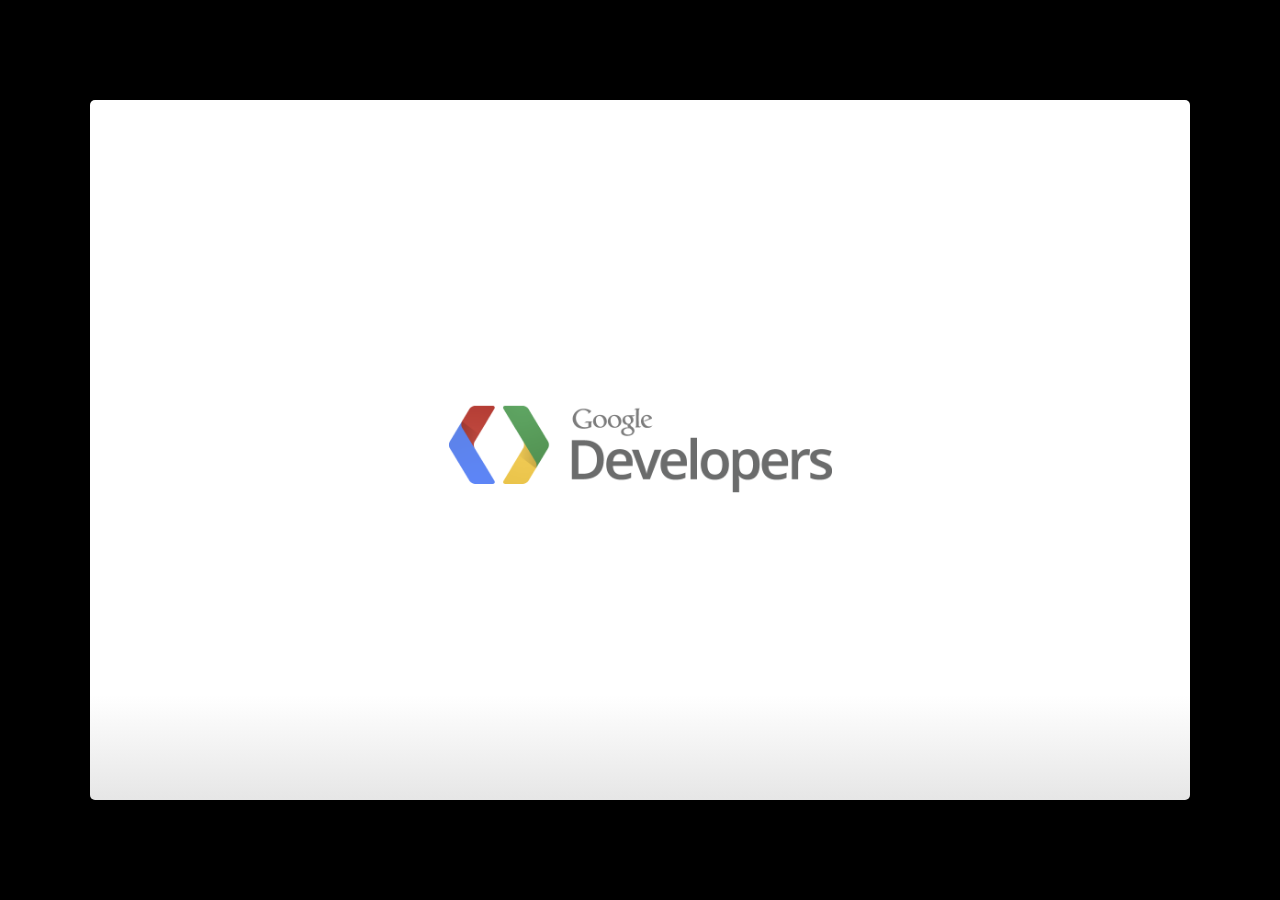
==== template.html @ ad9ccfc9 "Squash all commit from Google IO repository" ====
<!--
Google IO 2012/2013 HTML5 Slide Template

Authors: Eric Bidelman <ebidel@gmail.com>
         Luke Mahé <lukem@google.com>

URL: https://code.google.com/p/io-2012-slides
-->
<!DOCTYPE html>
<html>
<head>
  <title></title>
  <meta charset="utf-8">
  <meta http-equiv="X-UA-Compatible" content="chrome=1">
  <!--<meta name="viewport" content="width=device-width, initial-scale=1.0, minimum-scale=1.0">-->
  <!--<meta name="viewport" content="width=device-width, initial-scale=1.0">-->
  <!--This one seems to work all the time, but really small on ipad-->
  <!--<meta name="viewport" content="initial-scale=0.4">-->
  <meta name="apple-mobile-web-app-capable" content="yes">
  <link rel="stylesheet" media="all" href="theme/css/default.css">
  <link rel="stylesheet" media="only screen and (max-device-width: 480px)" href="theme/css/phone.css">
  <base target="_blank"> <!-- This amazingness opens all links in a new tab. -->
  <script data-main="js/slides" src="js/require-1.0.8.min.js"></script>
</head>
<body style="opacity: 0">

<slides class="layout-widescreen">

  <slide class="logoslide nobackground">
    <article class="flexbox vcenter">
      <span><img src="images/google_developers_logo.png"></span>
    </article>
  </slide>

  <slide class="title-slide segue nobackground">
    <aside class="gdbar"><img src="images/google_developers_icon_128.png"></aside>
    <!-- The content of this hgroup is replaced programmatically through the slide_config.json. -->
    <hgroup class="auto-fadein">
      <h1 data-config-title><!-- populated from slide_config.json --></h1>
      <h2 data-config-subtitle><!-- populated from slide_config.json --></h2>
      <p data-config-presenter><!-- populated from slide_config.json --></p>
    </hgroup>
  </slide>

  <slide>
    <hgroup>
      <h2>Slide with Bullets</h2>
    </hgroup>
    <article>
      <ul>
        <li>Titles are formatted as Open Sans with bold applied and font size is set at 45</li>
        <li>Title capitalization is title case
          <ul>
            <li>Subtitle capitalization is title case</li>
          </ul>
        </li>
        <li>Subtitle capitalization is title case</li>
        <li>Titles and subtitles should never have a period at the end</li>
      </ul>
    </article>
  </slide>

  <slide>
    <hgroup>
      <h2>Slide with Bullets that Build</h2>
      <h3>Subtitle Placeholder</h3>
    </hgroup>
    <article>
      <p>A list where items build:</p>
      <ul class="build">
        <li>Pressing 'h' highlights code snippets</li>
        <li>Pressing 'p' toggles speaker notes (if they're on the current slide)</li>
        <li>Pressing 'f' toggles fullscreen viewing</li>
        <li>Pressing 'w' toggles widescreen</li>
        <li>Pressing 'o' toggles overview mode</li>
        <li>Pressing 'ESC' toggles off these goodies</li>
      </ul>
      <p>Another list, but items fade as they build:</p>
      <ul class="build fade">
        <li>Hover over me!</li>
        <li>Hover over me!</li>
        <li>Hover over me!</li>
      </ul>
    </article>
  </slide>

  <slide>
    <hgroup>
      <h2>Slide with (Smaller Font)</h2>
    </hgroup>
    <article class="smaller">
      <ul>
        <li>All <a href="http://google.com">links</a> open in new tabs.</li>
        <li>To change that this, add <code>target="_self"</code> to the link.</li>
      </ul>
    </article>
  </slide>

  <slide hidden>
    Hidden slides are left out of the presentation.
  </slide>

  <slide>
    <hgroup>
      <h2>Code Slide (with Subtitle Placeholder)</h2>
      <h3>Subtitle Placeholder</h3>
    </hgroup>
    <article>
      <p>Press 'h' to highlight important sections of code (wrapped in <code>&lt;b&gt;</code>).</p>
      <pre class="prettyprint" data-lang="javascript">
&lt;script type='text/javascript'&gt;
  // Say hello world until the user starts questioning
  // the meaningfulness of their existence.
  function helloWorld(world) {
    <b>for (var i = 42; --i &gt;= 0;) {
      alert('Hello ' + String(world));
    }</b>
  }
&lt;/script&gt;
</pre>
    </article>
  </slide>

  <slide>
    <hgroup>
      <h2>Code Slide (Smaller Font)</h2>
    </hgroup>
    <article class="smaller">
      <pre class="prettyprint" data-lang="javascript">
// Say hello world until the user starts questioning
// the meaningfulness of their existence.
function helloWorld(world) {
  for (var i = 42; --i &gt;= 0;) {
    alert('Hello ' + String(world));
  }
}
</pre>
<pre class="prettyprint" data-lang="css">
&lt;style&gt;
  p { color: pink }
  b { color: blue }
&lt;/style&gt;
</pre>
<pre class="prettyprint" data-lang="html">
&lt;!DOCTYPE html>
&lt;html>
&lt;head>
  &lt;title>My Awesome Page&lt;/title>
&lt;/head>
&lt;body>
  &lt;p&gt;Hello world&lt;/p&gt;
&lt;body>
&lt;/html>
</pre>
    </article>
  </slide>

  <slide>
    <aside class="note">
      <section>
        <ul>
          <li>Point I wanted to make #1</li>
          <li>Point I wanted to make #2</li>
          <li>Point I wanted to make #3</li>
          <li>Example <a href="#">link</a> in notes.</li>
        </ul>
        <p><b>Remember to say this tag line!</b></p>
      </section>
    </aside>
    <hgroup>
      <h2>Slide with Speaker Notes</h2>
    </hgroup>
    <article>
      <p>Press 'p' to toggle speaker notes.</p>
    </article>
  </slide>

  <slide>
    <aside class="note">
      <section>
        <ul>
          <li>See this amazing link: <a href="http://www.google.com">link</a>.</li>
        </ul>
        <p><b>Remember to say this tag line!</b></p>
      </section>
    </aside>
    <hgroup>
      <h2>Presenter Mode</h2>
    </hgroup>
    <article>
      <p>Add <code><a href="?presentme=true" target="_self">?presentme=true</a></code> to the URL to enabled presenter mode.
      This setting is sticky, meaning refreshing the page will persist presenter
      mode.</p>
      <p>Hit <code><a href="?presentme=false" target="_self">?presentme=false</a></code> to disable presenter mode.</p>
    </article>
  </slide>

  <slide>
    <hgroup>
      <h2>Slide with Image</h2>
    </hgroup>
    <article>
      <img src="images/chart.png" class="reflect" alt="Description" title="Description">
      <footer class="source">source: place source info here</footer>
    </article>
  </slide>

  <slide>
    <hgroup>
      <h2>Slide with Image (Centered horz/vert)</h2>
    </hgroup>
    <article class="flexbox vcenter">
      <img src="images/barchart.png" alt="Description" title="Description">
      <footer class="source">source: place source info here</footer>
    </article>
  </slide>

  <slide>
    <hgroup>
      <h2>Table Option A</h2>
      <h3>Subtitle Placeholder</h3>
    </hgroup>
    <article>
      <table>
        <tr>
          <th></th><th>Column 1</th><th>Column 2</th><th>Column 3</th><th>Column 4</th>
        </tr>
        <tr>
          <td>Row 1</td><td>placeholder</td><td class="highlight">placeholder</td><td>placeholder</td><td>placeholder</td>
        </tr>
        <tr>
          <td>Row 2</td><td>placeholder</td><td>placeholder</td><td>placeholder</td><td>placeholder</td>
        </tr>
        <tr>
          <td>Row 3</td><td>placeholder</td><td>placeholder</td><td>placeholder</td><td>placeholder</td>
        </tr>
        <tr>
          <td>Row 4</td><td>placeholder</td><td>placeholder</td><td>placeholder</td><td>placeholder</td>
        </tr>
        <tr>
          <td>Row 5</td><td>placeholder</td><td>placeholder</td><td>placeholder</td><td>placeholder</td>
        </tr>
      </table>
    </article>
  </slide>

  <slide>
    <hgroup>
      <h2>Table Option A (Smaller Text)</h2>
      <h3>Subtitle Placeholder</h3>
    </hgroup>
    <article class="smaller">
      <table>
        <tr>
          <th></th><th>Column 1</th><th>Column 2</th><th>Column 3</th><th>Column 4</th>
        </tr>
        <tr>
          <td>Row 1</td><td>placeholder</td><td class="highlight">placeholder</td><td>placeholder</td><td>placeholder</td>
        </tr>
        <tr>
          <td>Row 2</td><td>placeholder</td><td>placeholder</td><td>placeholder</td><td>placeholder</td>
        </tr>
        <tr>
          <td>Row 3</td><td>placeholder</td><td>placeholder</td><td>placeholder</td><td>placeholder</td>
        </tr>
        <tr>
          <td>Row 4</td><td>placeholder</td><td>placeholder</td><td>placeholder</td><td>placeholder</td>
        </tr>
        <tr>
          <td>Row 5</td><td>placeholder</td><td>placeholder</td><td>placeholder</td><td>placeholder</td>
        </tr>
      </table>
    </article>
  </slide>

  <slide>
    <hgroup>
      <h2>Table Option B</h2>
      <h3>Subtitle Placeholder</h3>
    </hgroup>
    <article>
      <table class="rows">
        <tr>
          <th>Header 1</th><td>placeholder</td><td class="highlight">placeholder</td><td>placeholder</td>
        </tr>
        <tr>
          <th>Header 2</th><td>placeholder</td><td>placeholder</td><td>placeholder</td>
        </tr>
        <tr>
          <th>Header 3</th><td>placeholder</td><td>placeholder</td><td>placeholder</td>
        </tr>
        <tr>
          <th>Header 4</th><td>placeholder</td><td>placeholder</td><td>placeholder</td>
        </tr>
        <tr>
          <th>Header 5</th><td>placeholder</td><td>placeholder</td><td>placeholder</td>
        </tr>
      </table>
    </article>
  </slide>

  <slide>
    <hgroup>
      <h2>Slide Styles</h2>
    </hgroup>
    <article class="smaller">
      <div class="columns-2">
        <ul>
          <li class="red">class="red"</li>
          <li class="red2">class="red2"</li>
          <li class="red3">class="red3"</li>
          <li class="blue">class="blue"</li>
          <li class="blue2">class="blue2"</li>
          <li class="blue3">class="blue3"</li>
          <li class="green">class="green"</li>
          <li class="green2">class="green2"</li>
        </ul>
        <ul>
          <li class="green3">class="green3"</li>
          <li class="yellow">class="yellow"</li>
          <li class="yellow2">class="yellow2"</li>
          <li class="yellow3">class="yellow3"</li>
          <li class="gray">class="gray"</li>
          <li class="gray2">class="gray2"</li>
          <li class="gray3">class="gray3"</li>
          <li class="gray4">class="gray4"</li>
        </ul>
      </div>
      <div class="centered" style="margin-top:2em">
        I am centered text with a <button>Button</button> and <button disabled>Disabled</button> button.
      </div>
    </article>
  </slide>

  <slide class="segue dark nobackground">
    <aside class="gdbar"><img src="images/google_developers_icon_128.png"></aside>
    <hgroup class="auto-fadein">
      <h2>Segue Slide</h2>
      <h3>Subtitle Placeholder</h3>
    </hgroup>
  </slide>

  <slide class="fill nobackground" style="background-image: url(images/sky.jpg)">
    <hgroup>
      <h2 class="white">Full Image (with Optional Header)</h2>
    </hgroup>
    <footer class="source white">www.flickr.com/photos/25797459@N06/5438799763/</footer>
  </slide>

  <slide class="segue dark quote nobackground">
    <aside class="gdbar right bottom"><img src="images/google_developers_icon_128.png"></aside>
    <article class="flexbox vleft auto-fadein">
      <q>
        This is an example of quote text.
      </q>
      <div class="author">
        Name<br>
        Company
      </div>
    </article>
  </slide>

  <slide>
    <hgroup>
      <h2>Slide with Iframe</h2>
    </hgroup>
    <article>
      <iframe data-src="http://www.google.com/doodle4google/history.html"></iframe>
    </article>
  </slide>

  <slide>
    <article>
      <iframe data-src="http://www.google.com/doodle4google/history.html"></iframe>
    </article>
  </slide>

  <slide class="thank-you-slide segue nobackground">
    <aside class="gdbar right"><img src="images/google_developers_icon_128.png"></aside>
    <article class="flexbox vleft auto-fadein">
      <h2>&lt;Thank You!&gt;</h2>
      <p>Important contact information goes here.</p>
    </article>
    <p class="auto-fadein" data-config-contact>
      <!-- populated from slide_config.json -->
    </p>
  </slide>

  <slide class="logoslide dark nobackground">
    <article class="flexbox vcenter">
      <span><img src="images/google_developers_logo_white.png"></span>
    </article>
  </slide>

  <slide class="backdrop"></slide>

</slides>

<script>
var _gaq = _gaq || [];
_gaq.push(['_setAccount', 'UA-XXXXXXXX-1']);
_gaq.push(['_trackPageview']);

(function() {
  var ga = document.createElement('script'); ga.type = 'text/javascript'; ga.async = true;
  ga.src = ('https:' == document.location.protocol ? 'https://ssl' : 'http://www') + '.google-analytics.com/ga.js';
  var s = document.getElementsByTagName('script')[0]; s.parentNode.insertBefore(ga, s);
})();
</script>

<!--[if IE]>
  <script src="http://ajax.googleapis.com/ajax/libs/chrome-frame/1/CFInstall.min.js"></script>
  <script>CFInstall.check({mode: 'overlay'});</script>
<![endif]-->
</body>
</html>
---- theme/css/default.css ----
@charset "UTF-8";
/* line 17, ../../../../../../Library/Ruby/Gems/1.8/gems/compass-0.12.2/frameworks/compass/stylesheets/compass/reset/_utilities.scss */
html, body, div, span, applet, object, iframe,
h1, h2, h3, h4, h5, h6, p, blockquote, pre,
a, abbr, acronym, address, big, cite, code,
del, dfn, em, img, ins, kbd, q, s, samp,
small, strike, strong, sub, sup, tt, var,
b, u, i, center,
dl, dt, dd, ol, ul, li,
fieldset, form, label, legend,
table, caption, tbody, tfoot, thead, tr, th, td,
article, aside, canvas, details, embed,
figure, figcaption, footer, header, hgroup,
menu, nav, output, ruby, section, summary,
time, mark, audio, video {
  margin: 0;
  padding: 0;
  border: 0;
  font: inherit;
  font-size: 100%;
  vertical-align: baseline;
}

/* line 22, ../../../../../../Library/Ruby/Gems/1.8/gems/compass-0.12.2/frameworks/compass/stylesheets/compass/reset/_utilities.scss */
html {
  line-height: 1;
}

/* line 24, ../../../../../../Library/Ruby/Gems/1.8/gems/compass-0.12.2/frameworks/compass/stylesheets/compass/reset/_utilities.scss */
ol, ul {
  list-style: none;
}

/* line 26, ../../../../../../Library/Ruby/Gems/1.8/gems/compass-0.12.2/frameworks/compass/stylesheets/compass/reset/_utilities.scss */
table {
  border-collapse: collapse;
  border-spacing: 0;
}

/* line 28, ../../../../../../Library/Ruby/Gems/1.8/gems/compass-0.12.2/frameworks/compass/stylesheets/compass/reset/_utilities.scss */
caption, th, td {
  text-align: left;
  font-weight: normal;
  vertical-align: middle;
}

/* line 30, ../../../../../../Library/Ruby/Gems/1.8/gems/compass-0.12.2/frameworks/compass/stylesheets/compass/reset/_utilities.scss */
q, blockquote {
  quotes: none;
}
/* line 103, ../../../../../../Library/Ruby/Gems/1.8/gems/compass-0.12.2/frameworks/compass/stylesheets/compass/reset/_utilities.scss */
q:before, q:after, blockquote:before, blockquote:after {
  content: "";
  content: none;
}

/* line 32, ../../../../../../Library/Ruby/Gems/1.8/gems/compass-0.12.2/frameworks/compass/stylesheets/compass/reset/_utilities.scss */
a img {
  border: none;
}

/* line 116, ../../../../../../Library/Ruby/Gems/1.8/gems/compass-0.12.2/frameworks/compass/stylesheets/compass/reset/_utilities.scss */
article, aside, details, figcaption, figure, footer, header, hgroup, menu, nav, section, summary {
  display: block;
}

/**
 * Base SlideDeck Styles
 */
/* line 50, ../scss/_base.scss */
html {
  height: 100%;
  overflow: hidden;
}

/* line 55, ../scss/_base.scss */
body {
  margin: 0;
  padding: 0;
  opacity: 0;
  height: 100%;
  min-height: 740px;
  width: 100%;
  overflow: hidden;
  color: #fff;
  -webkit-font-smoothing: antialiased;
  -moz-font-smoothing: antialiased;
  -ms-font-smoothing: antialiased;
  -o-font-smoothing: antialiased;
  -webkit-transition: opacity 800ms ease-in;
  -webkit-transition-delay: 100ms;
  -moz-transition: opacity 800ms ease-in 100ms;
  -o-transition: opacity 800ms ease-in 100ms;
  transition: opacity 800ms ease-in 100ms;
}
/* line 71, ../scss/_base.scss */
body.loaded {
  opacity: 1 !important;
}

/* line 76, ../scss/_base.scss */
input, button {
  vertical-align: middle;
}

/* line 80, ../scss/_base.scss */
slides > slide[hidden] {
  display: none !important;
}

/* line 84, ../scss/_base.scss */
slides {
  width: 100%;
  height: 100%;
  position: absolute;
  left: 0;
  top: 0;
  -webkit-transform: translate3d(0, 0, 0);
  -moz-transform: translate3d(0, 0, 0);
  -ms-transform: translate3d(0, 0, 0);
  -o-transform: translate3d(0, 0, 0);
  transform: translate3d(0, 0, 0);
  -webkit-perspective: 1000;
  -moz-perspective: 1000;
  -ms-perspective: 1000;
  -o-perspective: 1000;
  perspective: 1000;
  -webkit-transform-style: preserve-3d;
  -moz-transform-style: preserve-3d;
  -ms-transform-style: preserve-3d;
  -o-transform-style: preserve-3d;
  transform-style: preserve-3d;
  -webkit-transition: opacity 800ms ease-in;
  -webkit-transition-delay: 100ms;
  -moz-transition: opacity 800ms ease-in 100ms;
  -o-transition: opacity 800ms ease-in 100ms;
  transition: opacity 800ms ease-in 100ms;
}

/* line 96, ../scss/_base.scss */
slides > slide {
  display: block;
  position: absolute;
  overflow: hidden;
  left: 50%;
  top: 50%;
  -webkit-box-sizing: border-box;
  -moz-box-sizing: border-box;
  box-sizing: border-box;
}

/* Slide styles */
/*article.fill iframe {
  position: absolute;
  left: 0;
  top: 0;
  width: 100%;
  height: 100%;

  border: 0;
  margin: 0;

  @include border-radius(10px);

  z-index: -1;
}

slide.fill {
  background-repeat: no-repeat;
  @include background-size(cover);
}

slide.fill img {
  position: absolute;
  left: 0;
  top: 0;
  min-width: 100%;
  min-height: 100%;

  z-index: -1;
}
*/
/**
 * Theme Styles
 */
/* line 58, ../scss/default.scss */
::selection {
  color: white;
  background-color: #ffd14d;
  text-shadow: none;
}

/* line 64, ../scss/default.scss */
::-webkit-scrollbar {
  height: 16px;
  overflow: visible;
  width: 16px;
}

/* line 69, ../scss/default.scss */
::-webkit-scrollbar-thumb {
  background-color: rgba(0, 0, 0, 0.1);
  background-clip: padding-box;
  border: solid transparent;
  min-height: 28px;
  padding: 100px 0 0;
  -webkit-box-shadow: inset 1px 1px 0 rgba(0, 0, 0, 0.1), inset 0 -1px 0 rgba(0, 0, 0, 0.07);
  -moz-box-shadow: inset 1px 1px 0 rgba(0, 0, 0, 0.1), inset 0 -1px 0 rgba(0, 0, 0, 0.07);
  box-shadow: inset 1px 1px 0 rgba(0, 0, 0, 0.1), inset 0 -1px 0 rgba(0, 0, 0, 0.07);
  border-width: 1px 1px 1px 6px;
}

/* line 78, ../scss/default.scss */
::-webkit-scrollbar-thumb:hover {
  background-color: rgba(0, 0, 0, 0.5);
}

/* line 81, ../scss/default.scss */
::-webkit-scrollbar-button {
  height: 0;
  width: 0;
}

/* line 85, ../scss/default.scss */
::-webkit-scrollbar-track {
  background-clip: padding-box;
  border: solid transparent;
  border-width: 0 0 0 4px;
}

/* line 90, ../scss/default.scss */
::-webkit-scrollbar-corner {
  background: transparent;
}

/* line 94, ../scss/default.scss */
body {
  background: black;
}

/* line 98, ../scss/default.scss */
slides > slide {
  display: none;
  font-family: "Open Sans", Arial, sans-serif;
  font-size: 26px;
  color: #797979;
  width: 900px;
  height: 700px;
  margin-left: -450px;
  margin-top: -350px;
  padding: 40px 60px;
  -webkit-border-radius: 5px;
  -moz-border-radius: 5px;
  -ms-border-radius: 5px;
  -o-border-radius: 5px;
  border-radius: 5px;
  -webkit-transition: all 0.6s ease-in-out;
  -moz-transition: all 0.6s ease-in-out;
  -o-transition: all 0.6s ease-in-out;
  transition: all 0.6s ease-in-out;
}
/* line 119, ../scss/default.scss */
slides > slide.far-past {
  display: none;
}
/* line 126, ../scss/default.scss */
slides > slide.past {
  display: block;
  opacity: 0;
}
/* line 133, ../scss/default.scss */
slides > slide.current {
  display: block;
  opacity: 1;
}
/* line 139, ../scss/default.scss */
slides > slide.current .auto-fadein {
  opacity: 1;
}
/* line 143, ../scss/default.scss */
slides > slide.current .gdbar {
  -webkit-background-size: 100% 100%;
  -moz-background-size: 100% 100%;
  -o-background-size: 100% 100%;
  background-size: 100% 100%;
}
/* line 148, ../scss/default.scss */
slides > slide.next {
  display: block;
  opacity: 0;
  pointer-events: none;
}
/* line 156, ../scss/default.scss */
slides > slide.far-next {
  display: none;
}
/* line 163, ../scss/default.scss */
slides > slide.dark {
  background: #515151 !important;
}
/* line 171, ../scss/default.scss */
slides > slide:not(.nobackground):before {
  font-size: 12pt;
  content: "#yourhashtag";
  position: absolute;
  bottom: 20px;
  left: 60px;
  background: url(../../images/google_developers_icon_128.png) no-repeat 0 50%;
  -webkit-background-size: 30px 30px;
  -moz-background-size: 30px 30px;
  -o-background-size: 30px 30px;
  background-size: 30px 30px;
  padding-left: 40px;
  height: 30px;
  line-height: 1.9;
}
/* line 183, ../scss/default.scss */
slides > slide:not(.nobackground):after {
  font-size: 12pt;
  content: attr(data-slide-num) "/" attr(data-total-slides);
  position: absolute;
  bottom: 20px;
  right: 60px;
  line-height: 1.9;
}
/* line 194, ../scss/default.scss */
slides > slide.title-slide:after {
  content: '';
  /* background: url(../../images/io2012_logo.png) no-repeat 100% 50%; */
  /* background: url(../../images/io2013_logo.png) no-repeat 100% 50%; */
  -webkit-background-size: contain;
  -moz-background-size: contain;
  -o-background-size: contain;
  background-size: contain;
  position: absolute;
  bottom: 40px;
  right: 40px;
  width: 100%;
  height: 60px;
}
/* line 206, ../scss/default.scss */
slides > slide.backdrop {
  z-index: -10;
  display: block !important;
  background: -webkit-gradient(linear, 50% 0%, 50% 100%, color-stop(0%, #ffffff), color-stop(85%, #ffffff), color-stop(100%, #e6e6e6));
  background: -webkit-linear-gradient(#ffffff, #ffffff 85%, #e6e6e6);
  background: -moz-linear-gradient(#ffffff, #ffffff 85%, #e6e6e6);
  background: -o-linear-gradient(#ffffff, #ffffff 85%, #e6e6e6);
  background: linear-gradient(#ffffff, #ffffff 85%, #e6e6e6);
  background-color: white;
}
/* line 211, ../scss/default.scss */
slides > slide.backdrop:after, slides > slide.backdrop:before {
  display: none;
}
/* line 216, ../scss/default.scss */
slides > slide > hgroup + article {
  margin-top: 45px;
}
/* line 220, ../scss/default.scss */
slides > slide > hgroup + article.flexbox.vcenter, slides > slide > hgroup + article.flexbox.vleft, slides > slide > hgroup + article.flexbox.vright {
  height: 80%;
}
/* line 225, ../scss/default.scss */
slides > slide > hgroup + article p {
  margin-bottom: 1em;
}
/* line 230, ../scss/default.scss */
slides > slide > article:only-child {
  height: 100%;
}
/* line 233, ../scss/default.scss */
slides > slide > article:only-child > iframe {
  height: 98%;
}

/* line 239, ../scss/default.scss */
slides.layout-faux-widescreen > slide {
  padding: 40px 160px;
}

/* line 248, ../scss/default.scss */
slides.layout-widescreen > slide,
slides.layout-faux-widescreen > slide {
  margin-left: -550px;
  width: 1100px;
}
/* line 253, ../scss/default.scss */
slides.layout-widescreen > slide.far-past,
slides.layout-faux-widescreen > slide.far-past {
  display: block;
  display: none;
  -webkit-transform: translate(-2260px);
  -moz-transform: translate(-2260px);
  -ms-transform: translate(-2260px);
  -o-transform: translate(-2260px);
  transform: translate(-2260px);
  -webkit-transform: translate3d(-2260px, 0, 0);
  -moz-transform: translate3d(-2260px, 0, 0);
  -ms-transform: translate3d(-2260px, 0, 0);
  -o-transform: translate3d(-2260px, 0, 0);
  transform: translate3d(-2260px, 0, 0);
}
/* line 260, ../scss/default.scss */
slides.layout-widescreen > slide.past,
slides.layout-faux-widescreen > slide.past {
  display: block;
  opacity: 0;
}
/* line 267, ../scss/default.scss */
slides.layout-widescreen > slide.current,
slides.layout-faux-widescreen > slide.current {
  display: block;
  opacity: 1;
}
/* line 274, ../scss/default.scss */
slides.layout-widescreen > slide.next,
slides.layout-faux-widescreen > slide.next {
  display: block;
  opacity: 0;
  pointer-events: none;
}
/* line 282, ../scss/default.scss */
slides.layout-widescreen > slide.far-next,
slides.layout-faux-widescreen > slide.far-next {
  display: block;
  display: none;
  -webkit-transform: translate(2260px);
  -moz-transform: translate(2260px);
  -ms-transform: translate(2260px);
  -o-transform: translate(2260px);
  transform: translate(2260px);
  -webkit-transform: translate3d(2260px, 0, 0);
  -moz-transform: translate3d(2260px, 0, 0);
  -ms-transform: translate3d(2260px, 0, 0);
  -o-transform: translate3d(2260px, 0, 0);
  transform: translate3d(2260px, 0, 0);
}
/* line 289, ../scss/default.scss */
slides.layout-widescreen #prev-slide-area,
slides.layout-faux-widescreen #prev-slide-area {
  margin-left: -650px;
}
/* line 293, ../scss/default.scss */
slides.layout-widescreen #next-slide-area,
slides.layout-faux-widescreen #next-slide-area {
  margin-left: 550px;
}

/* line 298, ../scss/default.scss */
b {
  font-weight: 600;
}

/* line 302, ../scss/default.scss */
a {
  color: #2a7cdf;
  text-decoration: none;
  border-bottom: 1px solid rgba(42, 124, 223, 0.5);
}
/* line 307, ../scss/default.scss */
a:hover {
  color: black !important;
}

/* line 312, ../scss/default.scss */
h1, h2, h3 {
  font-weight: 600;
}

/* line 316, ../scss/default.scss */
h2 {
  font-size: 45px;
  line-height: 45px;
  letter-spacing: -2px;
  color: #515151;
}

/* line 323, ../scss/default.scss */
h3 {
  font-size: 30px;
  letter-spacing: -1px;
  line-height: 2;
  font-weight: inherit;
  color: #797979;
}

/* line 331, ../scss/default.scss */
ul {
  margin-left: 1.2em;
  margin-bottom: 1em;
  position: relative;
}
/* line 336, ../scss/default.scss */
ul li {
  margin-bottom: 0.5em;
}
/* line 339, ../scss/default.scss */
ul li ul {
  margin-left: 2em;
  margin-bottom: 0;
}
/* line 343, ../scss/default.scss */
ul li ul li:before {
  content: '-';
  font-weight: 600;
}
/* line 350, ../scss/default.scss */
ul > li:before {
  content: '\00B7';
  margin-left: -1em;
  position: absolute;
  font-weight: 600;
}
/* line 357, ../scss/default.scss */
ul ul {
  margin-top: .5em;
}

/* line 364, ../scss/default.scss */
.highlight-code slide.current pre > * {
  opacity: 0.25;
  -webkit-transition: opacity 0.5s ease-in;
  -moz-transition: opacity 0.5s ease-in;
  -o-transition: opacity 0.5s ease-in;
  transition: opacity 0.5s ease-in;
}
/* line 368, ../scss/default.scss */
.highlight-code slide.current b {
  opacity: 1;
}

/* line 373, ../scss/default.scss */
pre {
  font-family: "Source Code Pro", "Courier New", monospace;
  font-size: 20px;
  line-height: 28px;
  padding: 10px 0 10px 60px;
  letter-spacing: -1px;
  margin-bottom: 20px;
  width: 106%;
  background-color: #e6e6e6;
  left: -60px;
  position: relative;
  -webkit-box-sizing: border-box;
  -moz-box-sizing: border-box;
  box-sizing: border-box;
  /*overflow: hidden;*/
}
/* line 387, ../scss/default.scss */
pre[data-lang]:after {
  content: attr(data-lang);
  background-color: darkgrey;
  right: 0;
  top: 0;
  position: absolute;
  font-size: 16pt;
  color: white;
  padding: 2px 25px;
  text-transform: uppercase;
}

/* line 400, ../scss/default.scss */
pre[data-lang="go"] {
  color: #333;
}

/* line 404, ../scss/default.scss */
code {
  font-size: 95%;
  font-family: "Source Code Pro", "Courier New", monospace;
  color: black;
}

/* line 410, ../scss/default.scss */
iframe {
  width: 100%;
  height: 530px;
  background: white;
  border: 1px solid #e6e6e6;
  -webkit-box-sizing: border-box;
  -moz-box-sizing: border-box;
  box-sizing: border-box;
}

/* line 418, ../scss/default.scss */
dt {
  font-weight: bold;
}

/* line 422, ../scss/default.scss */
button {
  display: inline-block;
  background: -webkit-gradient(linear, 50% 0%, 50% 100%, color-stop(40%, #f9f9f9), color-stop(70%, #e3e3e3));
  background: -webkit-linear-gradient(#f9f9f9 40%, #e3e3e3 70%);
  background: -moz-linear-gradient(#f9f9f9 40%, #e3e3e3 70%);
  background: -o-linear-gradient(#f9f9f9 40%, #e3e3e3 70%);
  background: linear-gradient(#f9f9f9 40%, #e3e3e3 70%);
  border: 1px solid darkgrey;
  -webkit-border-radius: 3px;
  -moz-border-radius: 3px;
  -ms-border-radius: 3px;
  -o-border-radius: 3px;
  border-radius: 3px;
  padding: 5px 8px;
  outline: none;
  white-space: nowrap;
  -webkit-user-select: none;
  -moz-user-select: none;
  user-select: none;
  cursor: pointer;
  text-shadow: 1px 1px white;
  font-size: 10pt;
}

/* line 436, ../scss/default.scss */
button:not(:disabled):hover {
  border-color: #515151;
}

/* line 440, ../scss/default.scss */
button:not(:disabled):active {
  background: -webkit-gradient(linear, 50% 0%, 50% 100%, color-stop(40%, #e3e3e3), color-stop(70%, #f9f9f9));
  background: -webkit-linear-gradient(#e3e3e3 40%, #f9f9f9 70%);
  background: -moz-linear-gradient(#e3e3e3 40%, #f9f9f9 70%);
  background: -o-linear-gradient(#e3e3e3 40%, #f9f9f9 70%);
  background: linear-gradient(#e3e3e3 40%, #f9f9f9 70%);
}

/* line 444, ../scss/default.scss */
:disabled {
  color: darkgrey;
}

/* line 448, ../scss/default.scss */
.blue {
  color: #4387fd;
}

/* line 451, ../scss/default.scss */
.blue2 {
  color: #3c8ef3;
}

/* line 454, ../scss/default.scss */
.blue3 {
  color: #2a7cdf;
}

/* line 457, ../scss/default.scss */
.yellow {
  color: #ffd14d;
}

/* line 460, ../scss/default.scss */
.yellow2 {
  color: #f9cc46;
}

/* line 463, ../scss/default.scss */
.yellow3 {
  color: #f6c000;
}

/* line 466, ../scss/default.scss */
.green {
  color: #0da861;
}

/* line 469, ../scss/default.scss */
.green2 {
  color: #00a86d;
}

/* line 472, ../scss/default.scss */
.green3 {
  color: #009f5d;
}

/* line 475, ../scss/default.scss */
.red {
  color: #f44a3f;
}

/* line 478, ../scss/default.scss */
.red2 {
  color: #e0543e;
}

/* line 481, ../scss/default.scss */
.red3 {
  color: #d94d3a;
}

/* line 484, ../scss/default.scss */
.gray {
  color: #e6e6e6;
}

/* line 487, ../scss/default.scss */
.gray2 {
  color: darkgrey;
}

/* line 490, ../scss/default.scss */
.gray3 {
  color: #797979;
}

/* line 493, ../scss/default.scss */
.gray4 {
  color: #515151;
}

/* line 497, ../scss/default.scss */
.white {
  color: white !important;
}

/* line 500, ../scss/default.scss */
.black {
  color: black !important;
}

/* line 504, ../scss/default.scss */
.columns-2 {
  -webkit-column-count: 2;
  -moz-column-count: 2;
  -ms-column-count: 2;
  -o-column-count: 2;
  column-count: 2;
}

/* line 508, ../scss/default.scss */
table {
  width: 100%;
  border-collapse: -moz-initial;
  border-collapse: initial;
  border-spacing: 2px;
  border-bottom: 1px solid #797979;
}
/* line 515, ../scss/default.scss */
table tr > td:first-child, table th {
  font-weight: 600;
  color: #515151;
}
/* line 520, ../scss/default.scss */
table tr:nth-child(odd) {
  background-color: #e6e6e6;
}
/* line 524, ../scss/default.scss */
table th {
  color: white;
  font-size: 18px;
  background: -webkit-gradient(linear, 50% 0%, 50% 100%, color-stop(40%, #4387fd), color-stop(80%, #2a7cdf)) no-repeat;
  background: -webkit-linear-gradient(top, #4387fd 40%, #2a7cdf 80%) no-repeat;
  background: -moz-linear-gradient(top, #4387fd 40%, #2a7cdf 80%) no-repeat;
  background: -o-linear-gradient(top, #4387fd 40%, #2a7cdf 80%) no-repeat;
  background: linear-gradient(top, #4387fd 40%, #2a7cdf 80%) no-repeat;
}
/* line 530, ../scss/default.scss */
table td, table th {
  font-size: 18px;
  padding: 1em 0.5em;
}
/* line 535, ../scss/default.scss */
table td.highlight {
  color: #515151;
  background: -webkit-gradient(linear, 50% 0%, 50% 100%, color-stop(40%, #ffd14d), color-stop(80%, #f6c000)) no-repeat;
  background: -webkit-linear-gradient(top, #ffd14d 40%, #f6c000 80%) no-repeat;
  background: -moz-linear-gradient(top, #ffd14d 40%, #f6c000 80%) no-repeat;
  background: -o-linear-gradient(top, #ffd14d 40%, #f6c000 80%) no-repeat;
  background: linear-gradient(top, #ffd14d 40%, #f6c000 80%) no-repeat;
}
/* line 540, ../scss/default.scss */
table.rows {
  border-bottom: none;
  border-right: 1px solid #797979;
}

/* line 546, ../scss/default.scss */
q {
  font-size: 45px;
  line-height: 72px;
}
/* line 550, ../scss/default.scss */
q:before {
  content: '“';
  position: absolute;
  margin-left: -0.5em;
}
/* line 555, ../scss/default.scss */
q:after {
  content: '”';
  position: absolute;
  margin-left: 0.1em;
}

/* line 562, ../scss/default.scss */
slide.fill {
  background-repeat: no-repeat;
  -webkit-border-radius: 5px;
  -moz-border-radius: 5px;
  -ms-border-radius: 5px;
  -o-border-radius: 5px;
  border-radius: 5px;
  -webkit-background-size: cover;
  -moz-background-size: cover;
  -o-background-size: cover;
  background-size: cover;
}

/* Size variants */
/* line 571, ../scss/default.scss */
article.smaller p, article.smaller ul {
  font-size: 20px;
  line-height: 24px;
  letter-spacing: 0;
}
/* line 577, ../scss/default.scss */
article.smaller table td, article.smaller table th {
  font-size: 14px;
}
/* line 581, ../scss/default.scss */
article.smaller pre {
  font-size: 15px;
  line-height: 20px;
  letter-spacing: 0;
}
/* line 586, ../scss/default.scss */
article.smaller q {
  font-size: 40px;
  line-height: 48px;
}
/* line 590, ../scss/default.scss */
article.smaller q:before, article.smaller q:after {
  font-size: 60px;
}

/* Builds */
/* line 599, ../scss/default.scss */
.build > * {
  -webkit-transition: opacity 0.5s ease-in-out;
  -webkit-transition-delay: 0.2s;
  -moz-transition: opacity 0.5s ease-in-out 0.2s;
  -o-transition: opacity 0.5s ease-in-out 0.2s;
  transition: opacity 0.5s ease-in-out 0.2s;
}
/* line 603, ../scss/default.scss */
.build .to-build {
  opacity: 0;
}
/* line 607, ../scss/default.scss */
.build .build-fade {
  opacity: 0.3;
}
/* line 610, ../scss/default.scss */
.build .build-fade:hover {
  opacity: 1.0;
}

/* line 617, ../scss/default.scss */
.popup .next .build .to-build {
  opacity: 1;
}
/* line 621, ../scss/default.scss */
.popup .next .build .build-fade {
  opacity: 1;
}

/* Pretty print */
/* line 629, ../scss/default.scss */
.prettyprint .str,
.prettyprint .atv {
  /* a markup attribute value */
  color: #009f5d;
}

/* line 633, ../scss/default.scss */
.prettyprint .kwd,
.prettyprint .tag {
  /* a markup tag name */
  color: #0066cc;
}

/* line 636, ../scss/default.scss */
.prettyprint .com {
  /* a comment */
  color: #797979;
  font-style: italic;
}

/* line 640, ../scss/default.scss */
.prettyprint .lit {
  /* a literal value */
  color: #7f0000;
}

/* line 645, ../scss/default.scss */
.prettyprint .pun,
.prettyprint .opn,
.prettyprint .clo {
  color: #515151;
}

/* line 651, ../scss/default.scss */
.prettyprint .typ,
.prettyprint .atn,
.prettyprint .dec,
.prettyprint .var {
  /* a declaration; a variable name */
  color: #d94d3a;
}

/* line 654, ../scss/default.scss */
.prettyprint .pln {
  color: #515151;
}

/* line 658, ../scss/default.scss */
.note {
  position: absolute;
  z-index: 100;
  width: 100%;
  height: 100%;
  top: 0;
  left: 0;
  padding: 1em;
  background: rgba(0, 0, 0, 0.3);
  opacity: 0;
  pointer-events: none;
  display: -webkit-box !important;
  display: -moz-box !important;
  display: -ms-box !important;
  display: -o-box !important;
  display: box !important;
  -webkit-box-orient: vertical;
  -moz-box-orient: vertical;
  -ms-box-orient: vertical;
  box-orient: vertical;
  -webkit-box-align: center;
  -moz-box-align: center;
  -ms-box-align: center;
  box-align: center;
  -webkit-box-pack: center;
  -moz-box-pack: center;
  -ms-box-pack: center;
  box-pack: center;
  -webkit-border-radius: 5px;
  -moz-border-radius: 5px;
  -ms-border-radius: 5px;
  -o-border-radius: 5px;
  border-radius: 5px;
  -webkit-box-sizing: border-box;
  -moz-box-sizing: border-box;
  box-sizing: border-box;
  -webkit-transform: translateY(350px);
  -moz-transform: translateY(350px);
  -ms-transform: translateY(350px);
  -o-transform: translateY(350px);
  transform: translateY(350px);
  -webkit-transition: all 0.4s ease-in-out;
  -moz-transition: all 0.4s ease-in-out;
  -o-transition: all 0.4s ease-in-out;
  transition: all 0.4s ease-in-out;
}
/* line 676, ../scss/default.scss */
.note > section {
  background: #fff;
  -webkit-border-radius: 5px;
  -moz-border-radius: 5px;
  -ms-border-radius: 5px;
  -o-border-radius: 5px;
  border-radius: 5px;
  -webkit-box-shadow: 0 0 10px #797979;
  -moz-box-shadow: 0 0 10px #797979;
  box-shadow: 0 0 10px #797979;
  width: 60%;
  padding: 2em;
}

/* line 693, ../scss/default.scss */
.with-notes.popup slides.layout-widescreen slide.next,
.with-notes.popup slides.layout-faux-widescreen slide.next {
  -webkit-transform: translate3d(690px, 80px, 0) scale(0.35);
  -moz-transform: translate3d(690px, 80px, 0) scale(0.35);
  -ms-transform: translate3d(690px, 80px, 0) scale(0.35);
  -o-transform: translate3d(690px, 80px, 0) scale(0.35);
  transform: translate3d(690px, 80px, 0) scale(0.35);
}
/* line 696, ../scss/default.scss */
.with-notes.popup slides.layout-widescreen slide .note,
.with-notes.popup slides.layout-faux-widescreen slide .note {
  -webkit-transform: translate3d(300px, 800px, 0) scale(1.5);
  -moz-transform: translate3d(300px, 800px, 0) scale(1.5);
  -ms-transform: translate3d(300px, 800px, 0) scale(1.5);
  -o-transform: translate3d(300px, 800px, 0) scale(1.5);
  transform: translate3d(300px, 800px, 0) scale(1.5);
}
/* line 702, ../scss/default.scss */
.with-notes.popup slide {
  overflow: visible;
  background: white;
  -webkit-transition: none;
  -moz-transition: none;
  -o-transition: none;
  transition: none;
  pointer-events: none;
  -webkit-transform-origin: 0 0;
  -moz-transform-origin: 0 0;
  -ms-transform-origin: 0 0;
  -o-transform-origin: 0 0;
  transform-origin: 0 0;
}
/* line 709, ../scss/default.scss */
.with-notes.popup slide:not(.backdrop) {
  -webkit-transform: scale(0.6) translate3d(0.5em, 0.5em, 0);
  -moz-transform: scale(0.6) translate3d(0.5em, 0.5em, 0);
  -ms-transform: scale(0.6) translate3d(0.5em, 0.5em, 0);
  -o-transform: scale(0.6) translate3d(0.5em, 0.5em, 0);
  transform: scale(0.6) translate3d(0.5em, 0.5em, 0);
  -webkit-box-shadow: 0 0 10px #797979;
  -moz-box-shadow: 0 0 10px #797979;
  box-shadow: 0 0 10px #797979;
}
/* line 714, ../scss/default.scss */
.with-notes.popup slide.backdrop {
  background-image: -webkit-gradient(radial, 50% 50%, 0, 50% 50%, 600, color-stop(0%, #b1dfff), color-stop(100%, #4387fd));
  background-image: -webkit-radial-gradient(50% 50%, #b1dfff 0%, #4387fd 600px);
  background-image: -moz-radial-gradient(50% 50%, #b1dfff 0%, #4387fd 600px);
  background-image: -o-radial-gradient(50% 50%, #b1dfff 0%, #4387fd 600px);
  background-image: radial-gradient(50% 50%, #b1dfff 0%, #4387fd 600px);
}
/* line 720, ../scss/default.scss */
.with-notes.popup slide.next {
  -webkit-transform: translate3d(570px, 80px, 0) scale(0.35);
  -moz-transform: translate3d(570px, 80px, 0) scale(0.35);
  -ms-transform: translate3d(570px, 80px, 0) scale(0.35);
  -o-transform: translate3d(570px, 80px, 0) scale(0.35);
  transform: translate3d(570px, 80px, 0) scale(0.35);
  opacity: 1 !important;
}
/* line 724, ../scss/default.scss */
.with-notes.popup slide.next .note {
  display: none !important;
}
/* line 730, ../scss/default.scss */
.with-notes.popup .note {
  width: 109%;
  height: 260px;
  background: #e6e6e6;
  padding: 0;
  -webkit-box-shadow: 0 0 10px #797979;
  -moz-box-shadow: 0 0 10px #797979;
  box-shadow: 0 0 10px #797979;
  -webkit-transform: translate3d(250px, 800px, 0) scale(1.5);
  -moz-transform: translate3d(250px, 800px, 0) scale(1.5);
  -ms-transform: translate3d(250px, 800px, 0) scale(1.5);
  -o-transform: translate3d(250px, 800px, 0) scale(1.5);
  transform: translate3d(250px, 800px, 0) scale(1.5);
  -webkit-transition: opacity 400ms ease-in-out;
  -moz-transition: opacity 400ms ease-in-out;
  -o-transition: opacity 400ms ease-in-out;
  transition: opacity 400ms ease-in-out;
}
/* line 741, ../scss/default.scss */
.with-notes.popup .note > section {
  background: #fff;
  -webkit-border-radius: 5px;
  -moz-border-radius: 5px;
  -ms-border-radius: 5px;
  -o-border-radius: 5px;
  border-radius: 5px;
  height: 100%;
  width: 100%;
  -webkit-box-sizing: border-box;
  -moz-box-sizing: border-box;
  box-sizing: border-box;
  -webkit-box-shadow: none;
  -moz-box-shadow: none;
  box-shadow: none;
  overflow: auto;
  padding: 1em;
}
/* line 754, ../scss/default.scss */
.with-notes .note {
  opacity: 1;
  -webkit-transform: translateY(0);
  -moz-transform: translateY(0);
  -ms-transform: translateY(0);
  -o-transform: translateY(0);
  transform: translateY(0);
  pointer-events: auto;
}

/* line 761, ../scss/default.scss */
.source {
  font-size: 14px;
  color: darkgrey;
  position: absolute;
  bottom: 70px;
  left: 60px;
}

/* line 769, ../scss/default.scss */
.centered {
  text-align: center;
}

/* line 773, ../scss/default.scss */
.reflect {
  -webkit-box-reflect: below 3px -webkit-linear-gradient(rgba(255, 255, 255, 0) 85%, white 150%);
  -moz-box-reflect: below 3px -moz-linear-gradient(rgba(255, 255, 255, 0) 85%, white 150%);
  -o-box-reflect: below 3px -o-linear-gradient(rgba(255, 255, 255, 0) 85%, white 150%);
  -ms-box-reflect: below 3px -ms-linear-gradient(rgba(255, 255, 255, 0) 85%, white 150%);
  box-reflect: below 3px linear-gradient(rgba(255, 255, 255, 0) 85%, #ffffff 150%);
}

/* line 781, ../scss/default.scss */
.flexbox {
  display: -webkit-box !important;
  display: -moz-box !important;
  display: -ms-box !important;
  display: -o-box !important;
  display: box !important;
}

/* line 785, ../scss/default.scss */
.flexbox.vcenter {
  -webkit-box-orient: vertical;
  -moz-box-orient: vertical;
  -ms-box-orient: vertical;
  box-orient: vertical;
  -webkit-box-align: center;
  -moz-box-align: center;
  -ms-box-align: center;
  box-align: center;
  -webkit-box-pack: center;
  -moz-box-pack: center;
  -ms-box-pack: center;
  box-pack: center;
  height: 100%;
  width: 100%;
}

/* line 791, ../scss/default.scss */
.flexbox.vleft {
  -webkit-box-orient: vertical;
  -moz-box-orient: vertical;
  -ms-box-orient: vertical;
  box-orient: vertical;
  -webkit-box-align: left;
  -moz-box-align: left;
  -ms-box-align: left;
  box-align: left;
  -webkit-box-pack: center;
  -moz-box-pack: center;
  -ms-box-pack: center;
  box-pack: center;
  height: 100%;
  width: 100%;
}

/* line 797, ../scss/default.scss */
.flexbox.vright {
  -webkit-box-orient: vertical;
  -moz-box-orient: vertical;
  -ms-box-orient: vertical;
  box-orient: vertical;
  -webkit-box-align: end;
  -moz-box-align: end;
  -ms-box-align: end;
  box-align: end;
  -webkit-box-pack: center;
  -moz-box-pack: center;
  -ms-box-pack: center;
  box-pack: center;
  height: 100%;
  width: 100%;
}

/* line 803, ../scss/default.scss */
.auto-fadein {
  -webkit-transition: opacity 0.6s ease-in;
  -webkit-transition-delay: 1s;
  -moz-transition: opacity 0.6s ease-in 1s;
  -o-transition: opacity 0.6s ease-in 1s;
  transition: opacity 0.6s ease-in 1s;
  opacity: 0;
}

/* Clickable/tappable areas */
/* line 809, ../scss/default.scss */
.slide-area {
  z-index: 1000;
  position: absolute;
  left: 0;
  top: 0;
  width: 100px;
  height: 700px;
  left: 50%;
  top: 50%;
  cursor: pointer;
  margin-top: -350px;
}

/* line 826, ../scss/default.scss */
#prev-slide-area {
  margin-left: -550px;
}

/* line 831, ../scss/default.scss */
#next-slide-area {
  margin-left: 450px;
}

/* ===== SLIDE CONTENT ===== */
/* line 839, ../scss/default.scss */
.logoslide img {
  width: 383px;
  height: 92px;
}

/* line 845, ../scss/default.scss */
.segue {
  padding: 60px 120px;
}
/* line 848, ../scss/default.scss */
.segue h2 {
  color: #e6e6e6;
  font-size: 60px;
}
/* line 852, ../scss/default.scss */
.segue h3 {
  color: #e6e6e6;
  line-height: 2.8;
}
/* line 856, ../scss/default.scss */
.segue hgroup {
  position: absolute;
  bottom: 225px;
}

/* line 862, ../scss/default.scss */
.thank-you-slide {
  background: #4387fd !important;
  color: white;
}
/* line 866, ../scss/default.scss */
.thank-you-slide h2 {
  font-size: 60px;
  color: inherit;
}
/* line 871, ../scss/default.scss */
.thank-you-slide article > p {
  margin-top: 2em;
  font-size: 20pt;
}
/* line 876, ../scss/default.scss */
.thank-you-slide > p {
  position: absolute;
  bottom: 80px;
  font-size: 24pt;
  line-height: 1.3;
}

/* line 884, ../scss/default.scss */
aside.gdbar {
  height: 97px;
  width: 215px;
  position: absolute;
  left: -1px;
  top: 125px;
  -webkit-border-radius: 0 10px 10px 0;
  -moz-border-radius: 0 10px 10px 0;
  -ms-border-radius: 0 10px 10px 0;
  -o-border-radius: 0 10px 10px 0;
  border-radius: 0 10px 10px 0;
  background: -webkit-gradient(linear, 0% 50%, 100% 50%, color-stop(0%, #e6e6e6), color-stop(100%, #e6e6e6)) no-repeat;
  background: -webkit-linear-gradient(left, #e6e6e6, #e6e6e6) no-repeat;
  background: -moz-linear-gradient(left, #e6e6e6, #e6e6e6) no-repeat;
  background: -o-linear-gradient(left, #e6e6e6, #e6e6e6) no-repeat;
  background: linear-gradient(left, #e6e6e6, #e6e6e6) no-repeat;
  -webkit-background-size: 0% 100%;
  -moz-background-size: 0% 100%;
  -o-background-size: 0% 100%;
  background-size: 0% 100%;
  -webkit-transition: all 0.5s ease-out;
  -webkit-transition-delay: 0.5s;
  -moz-transition: all 0.5s ease-out 0.5s;
  -o-transition: all 0.5s ease-out 0.5s;
  transition: all 0.5s ease-out 0.5s;
  /* Better to transition only on background-size, but not sure how to do that with the mixin. */
}
/* line 895, ../scss/default.scss */
aside.gdbar.right {
  right: 0;
  left: -moz-initial;
  left: initial;
  top: 254px;
  /* 96 is height of gray icon bar */
  -webkit-transform: rotateZ(180deg);
  -moz-transform: rotateZ(180deg);
  -ms-transform: rotateZ(180deg);
  -o-transform: rotateZ(180deg);
  transform: rotateZ(180deg);
}
/* line 902, ../scss/default.scss */
aside.gdbar.right img {
  -webkit-transform: rotateZ(180deg);
  -moz-transform: rotateZ(180deg);
  -ms-transform: rotateZ(180deg);
  -o-transform: rotateZ(180deg);
  transform: rotateZ(180deg);
}
/* line 907, ../scss/default.scss */
aside.gdbar.bottom {
  top: -moz-initial;
  top: initial;
  bottom: 60px;
}
/* line 913, ../scss/default.scss */
aside.gdbar img {
  width: 85px;
  height: 85px;
  position: absolute;
  right: 0;
  margin: 8px 15px;
}

/* line 924, ../scss/default.scss */
.title-slide hgroup {
  bottom: 100px;
}
/* line 927, ../scss/default.scss */
.title-slide hgroup h1 {
  font-size: 65px;
  line-height: 1.4;
  letter-spacing: -3px;
  color: #515151;
}
/* line 934, ../scss/default.scss */
.title-slide hgroup h2 {
  font-size: 34px;
  color: darkgrey;
  font-weight: inherit;
}
/* line 940, ../scss/default.scss */
.title-slide hgroup p {
  font-size: 20px;
  color: #797979;
  line-height: 1.3;
  margin-top: 2em;
}

/* line 949, ../scss/default.scss */
.quote {
  color: #e6e6e6;
}
/* line 952, ../scss/default.scss */
.quote .author {
  font-size: 24px;
  position: absolute;
  bottom: 80px;
  line-height: 1.4;
}

/* line 961, ../scss/default.scss */
[data-config-contact] a {
  color: white;
  border-bottom: none;
}
/* line 965, ../scss/default.scss */
[data-config-contact] span {
  width: 115px;
  display: inline-block;
}

/* line 974, ../scss/default.scss */
.overview.popup .note {
  display: none !important;
}
/* line 980, ../scss/default.scss */
.overview slides slide {
  display: block;
  cursor: pointer;
  opacity: 0.5;
  pointer-events: auto !important;
  background: -webkit-gradient(linear, 50% 0%, 50% 100%, color-stop(0%, #ffffff), color-stop(85%, #ffffff), color-stop(100%, #e6e6e6));
  background: -webkit-linear-gradient(#ffffff, #ffffff 85%, #e6e6e6);
  background: -moz-linear-gradient(#ffffff, #ffffff 85%, #e6e6e6);
  background: -o-linear-gradient(#ffffff, #ffffff 85%, #e6e6e6);
  background: linear-gradient(#ffffff, #ffffff 85%, #e6e6e6);
  background-color: white;
}
/* line 981, ../scss/default.scss */
.overview slides slide.backdrop {
  display: none !important;
}
/* line 996, ../scss/default.scss */
.overview slides slide.far-past, .overview slides slide.past, .overview slides slide.next, .overview slides slide.far-next, .overview slides slide.far-past {
  opacity: 0.5;
  display: block;
}
/* line 1001, ../scss/default.scss */
.overview slides slide.current {
  opacity: 1;
}
/* line 1007, ../scss/default.scss */
.overview .slide-area {
  display: none;
}

@media print {
  /* line 1014, ../scss/default.scss */
  slides slide {
    display: block !important;
    position: relative;
    background: -webkit-gradient(linear, 50% 0%, 50% 100%, color-stop(0%, #ffffff), color-stop(85%, #ffffff), color-stop(100%, #e6e6e6));
    background: -webkit-linear-gradient(#ffffff, #ffffff 85%, #e6e6e6);
    background: -moz-linear-gradient(#ffffff, #ffffff 85%, #e6e6e6);
    background: -o-linear-gradient(#ffffff, #ffffff 85%, #e6e6e6);
    background: linear-gradient(#ffffff, #ffffff 85%, #e6e6e6);
    background-color: white;
    -webkit-transform: none !important;
    -moz-transform: none !important;
    -ms-transform: none !important;
    -o-transform: none !important;
    transform: none !important;
    width: 100%;
    height: 100%;
    page-break-after: always;
    top: auto !important;
    left: auto !important;
    margin-top: 0 !important;
    margin-left: 0 !important;
    opacity: 1 !important;
    color: #555;
  }
  /* line 1034, ../scss/default.scss */
  slides slide.far-past, slides slide.past, slides slide.next, slides slide.far-next, slides slide.far-past, slides slide.current {
    opacity: 1 !important;
    display: block !important;
  }
  /* line 1040, ../scss/default.scss */
  slides slide .build > * {
    -webkit-transition: none;
    -moz-transition: none;
    -o-transition: none;
    transition: none;
  }
  /* line 1045, ../scss/default.scss */
  slides slide .build .to-build,
  slides slide .build .build-fade {
    opacity: 1;
  }
  /* line 1050, ../scss/default.scss */
  slides slide .auto-fadein {
    opacity: 1 !important;
  }
  /* line 1054, ../scss/default.scss */
  slides slide.backdrop {
    display: none !important;
  }
  /* line 1058, ../scss/default.scss */
  slides slide table.rows {
    border-right: 0;
  }
  /* line 1063, ../scss/default.scss */
  slides slide[hidden] {
    display: none !important;
  }

  /* line 1068, ../scss/default.scss */
  .slide-area {
    display: none;
  }

  /* line 1072, ../scss/default.scss */
  .reflect {
    -webkit-box-reflect: none;
    -moz-box-reflect: none;
    -o-box-reflect: none;
    -ms-box-reflect: none;
    box-reflect: none;
  }

  /* line 1080, ../scss/default.scss */
  pre, code {
    font-family: monospace !important;
  }
}
---- theme/css/phone.css ----
slides>slide{-webkit-transition:none !important;-webkit-transition:none !important;-moz-transition:none !important;-o-transition:none !important;transition:none !important}
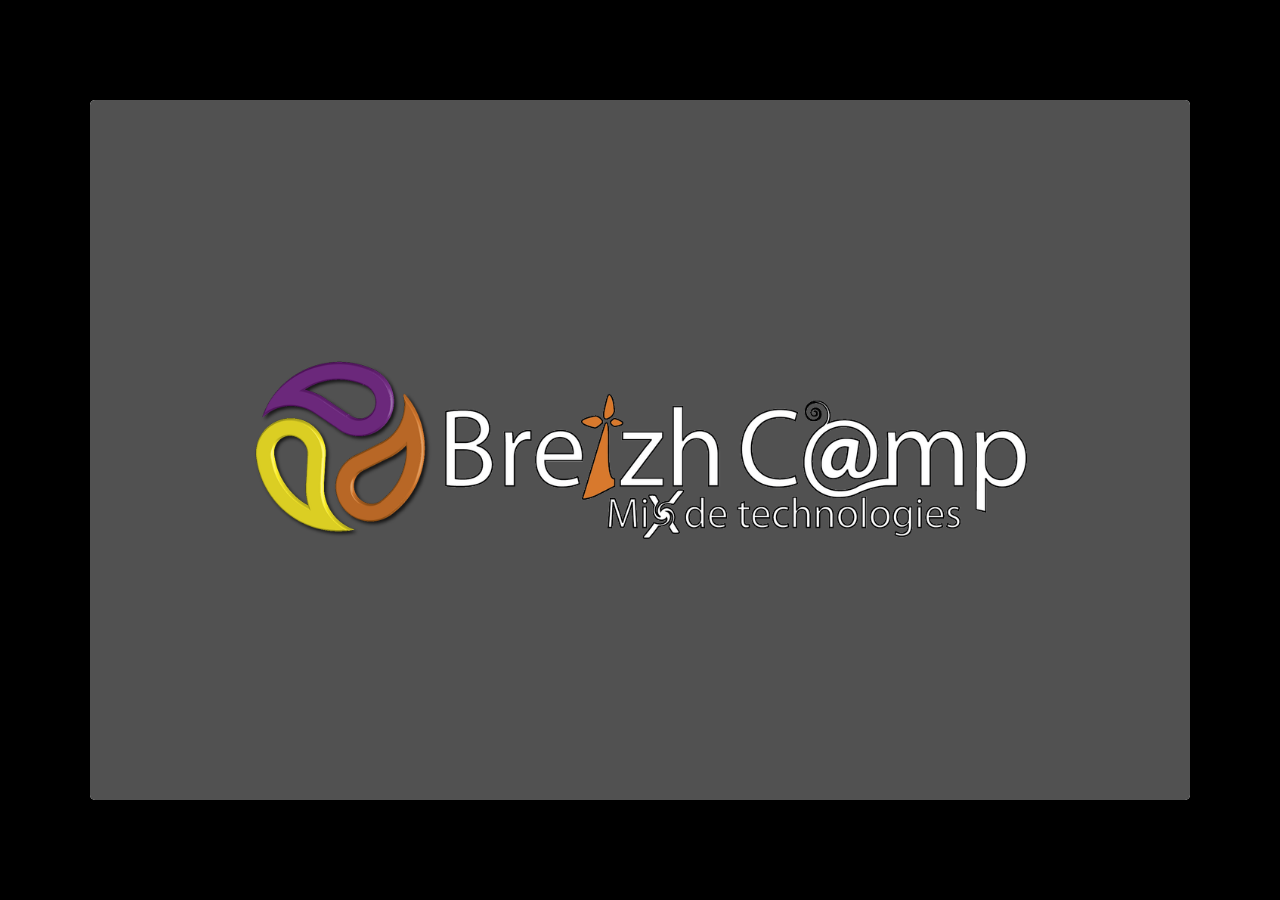
==== commit 2436f1a9: "style for BreizhCamp presentation" ====
--- a/template.html
+++ b/template.html
@@ -26,14 +26,14 @@
 
 <slides class="layout-widescreen">
 
-  <slide class="logoslide nobackground">
+  <slide class="logoslide nobackground dark">
     <article class="flexbox vcenter">
-      <span><img src="images/google_developers_logo.png"></span>
+      <span><img src="images/breizhcamp-splash.png"></span>
     </article>
   </slide>
 
   <slide class="title-slide segue nobackground">
-    <aside class="gdbar"><img src="images/google_developers_icon_128.png"></aside>
+    <aside class="gdbar"><img src="images/breizhcamp-logo.png"></aside>
     <!-- The content of this hgroup is replaced programmatically through the slide_config.json. -->
     <hgroup class="auto-fadein">
       <h1 data-config-title><!-- populated from slide_config.json --></h1>
@@ -333,7 +333,7 @@
   </slide>
 
   <slide class="segue dark nobackground">
-    <aside class="gdbar"><img src="images/google_developers_icon_128.png"></aside>
+    <aside class="gdbar"><img src="images/breizhcamp-logo.png"></aside>
     <hgroup class="auto-fadein">
       <h2>Segue Slide</h2>
       <h3>Subtitle Placeholder</h3>
@@ -376,10 +376,9 @@
   </slide>
 
   <slide class="thank-you-slide segue nobackground">
-    <aside class="gdbar right"><img src="images/google_developers_icon_128.png"></aside>
+    <aside class="gdbar right"><img src="images/breizhcamp-logo.png"></aside>
     <article class="flexbox vleft auto-fadein">
-      <h2>&lt;Thank You!&gt;</h2>
-      <p>Important contact information goes here.</p>
+      <h2>Merci</h2>
     </article>
     <p class="auto-fadein" data-config-contact>
       <!-- populated from slide_config.json -->
@@ -388,25 +387,13 @@
 
   <slide class="logoslide dark nobackground">
     <article class="flexbox vcenter">
-      <span><img src="images/google_developers_logo_white.png"></span>
+      <span><img src="images/breizhcamp-splash.png"></span>
     </article>
   </slide>
 
   <slide class="backdrop"></slide>
 
 </slides>
-
-<script>
-var _gaq = _gaq || [];
-_gaq.push(['_setAccount', 'UA-XXXXXXXX-1']);
-_gaq.push(['_trackPageview']);
-
-(function() {
-  var ga = document.createElement('script'); ga.type = 'text/javascript'; ga.async = true;
-  ga.src = ('https:' == document.location.protocol ? 'https://ssl' : 'http://www') + '.google-analytics.com/ga.js';
-  var s = document.getElementsByTagName('script')[0]; s.parentNode.insertBefore(ga, s);
-})();
-</script>
 
 <!--[if IE]>
   <script src="http://ajax.googleapis.com/ajax/libs/chrome-frame/1/CFInstall.min.js"></script>
--- a/theme/css/default.css
+++ b/theme/css/default.css
@@ -301,7 +301,7 @@
 /* line 171, ../scss/default.scss */
 slides > slide:not(.nobackground):before {
   font-size: 12pt;
-  content: "#yourhashtag";
+  content: "Orika - Yoann Dubreuil";
   position: absolute;
   bottom: 20px;
   left: 60px;
@@ -1217,8 +1217,7 @@
 /* ===== SLIDE CONTENT ===== */
 /* line 839, ../scss/default.scss */
 .logoslide img {
-  width: 383px;
-  height: 92px;
+  height: 180px;
 }
 
 /* line 845, ../scss/default.scss */
